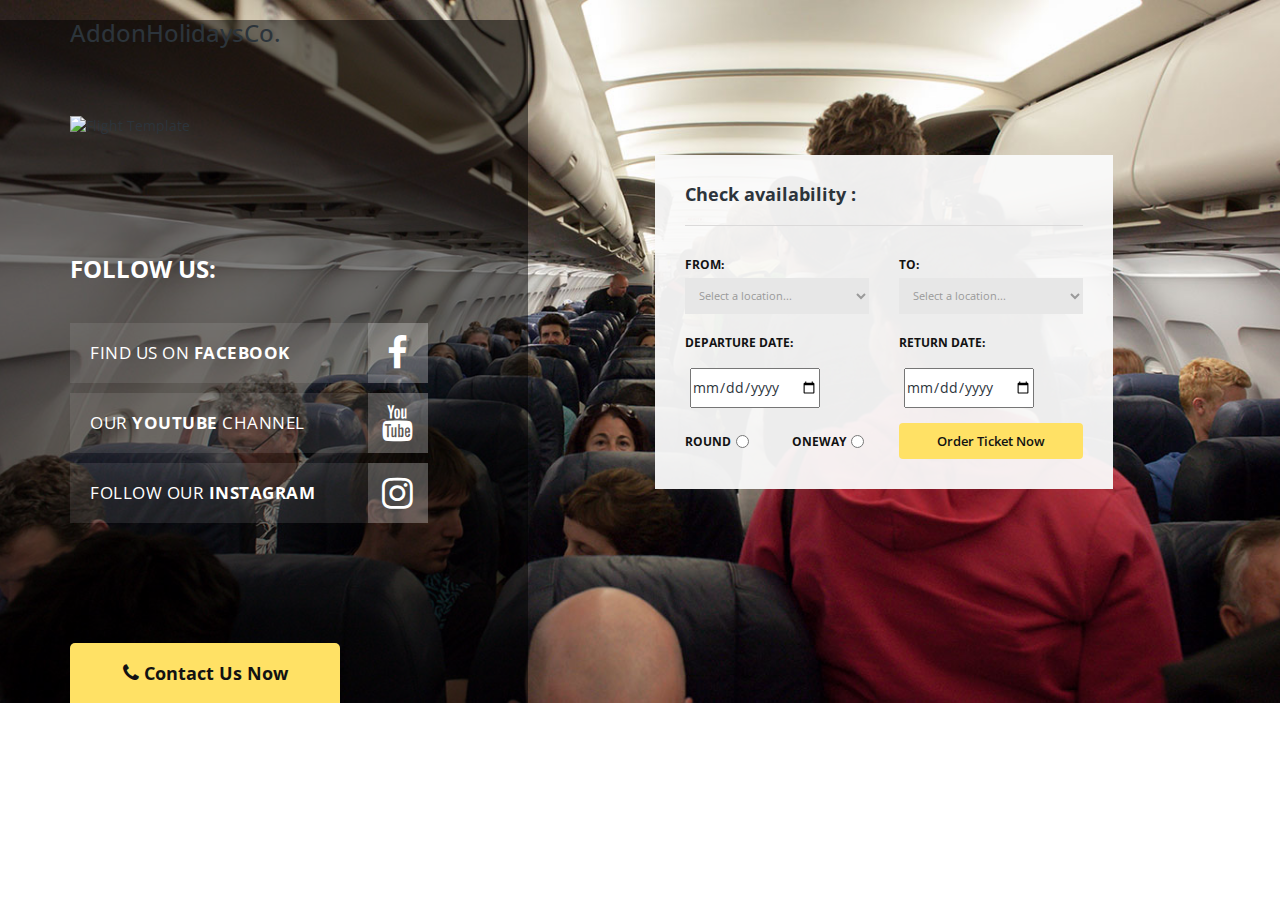
==== Air Booking.html @ ef9a5d59 "UPDATE" ====
<!DOCTYPE html>
<html>
    <head>
        <meta charset="utf-8">
        <meta http-equiv="X-UA-Compatible" content="IE=edge,chrome=1">
<!--

Template 2093 Flight

http://www.tooplate.com/view/2093-flight

-->
    	<title>Flight - Travel and Tour</title>
    
        <meta name="description" content="">
        <meta name="viewport" content="width=device-width, initial-scale=1">
        <link rel="apple-touch-icon" href="apple-touch-icon.png">

        <link rel="stylesheet" href="css/bootstrap.min.css">
        <link rel="stylesheet" href="css/bootstrap-theme.min.css">
        <link rel="stylesheet" href="css/fontAwesome.css">
        <link rel="stylesheet" href="css/hero-slider.css">
        <link rel="stylesheet" href="css/owl-carousel.css">
        <link rel="stylesheet" href="css/datepicker.css">
        <link rel="stylesheet" href="css/tooplate-style.css">

        <link href="https://fonts.googleapis.com/css?family=Open+Sans:300,400,600,700,800" rel="stylesheet">

        <script src="js/vendor/modernizr-2.8.3-respond-1.4.2.min.js"></script>
    </head>

<body>
    <section class="banner" id="top">
        <div class="container">
            <div class="row">
                <div class="col-md-5">
                    <div class="left-side">
                        <div class="logo">
                            <p><h3>AddonHolidaysCo.</h3></p>
                            <img src="" alt="Flight Template">
                        </div>
                        <div class="tabs-content">
                            <h4>FOLLOW US:</h4>
                            <ul class="social-links">
                                <li><a href="https://www.facebook.com/addonholidays?mibextid=rS40aB7S9Ucbxw6v">Find us on <em>Facebook</em><i class="fa fa-facebook"></i></a></li>
                                <li><a href="https://www.youtube.com/@travelwithaddon">Our <em>YouTube</em> Channel<i class="fa fa-youtube"></i></a></li>
                                <li><a href="https://www.instagram.com/travelwithaddon/">Follow our <em>instagram</em><i class="fa fa-instagram"></i></a></li>
                            </ul>
                        </div>
                        <div class="page-direction-button">
                            <a href="contact.html"><i class="fa fa-phone"></i>Contact Us Now</a>
                        </div>
                    </div>
                </div>
    <div class="col-md-5 col-md-offset-1">
        <section id="first-tab-group" class="tabgroup">
            <div id="tab1">
                <div class="submit-form">
                    <h4>Check availability  <em></em>:</h4>
                    <form id="form-submit" action="" method="get">
                        <div class="row">
                            <div class="col-md-6">
                                <fieldset>
                                    <label for="from">From:</label>
                                    <select required name='from' onchange='this.form()'>
                                        <option value="">Select a location...</option>
                                        <option value="Cambodia">Bali</option>
                                        <option value="Hong Kong">Hong Kong</option>
                                        <option value="India">India</option>
                                        <option value="Japan">Japan</option>
                                        <option value="Korea">Korea</option>
                                        <option value="Laos">Laos</option>
                                        <option value="Myanmar">Myanmar</option>
                                        <option value="Singapore">Singapore</option>
                                        <option value="Thailand">Thailand</option>
                                        <option value="Vietnam">Vietnam</option>
                                    </select>
                                </fieldset>
                            </div>
                            <div class="col-md-6">
                                <fieldset>
                                    <label for="to">To:</label>
                                    <select required name='to' onchange='this.form()'>
                                        <option value="">Select a location...</option>
                                        <option value="Cambodia">Bali/option>
                                        <option value="Hong Kong">Hong Kong</option>
                                        <option value="India">India</option>
                                        <option value="Japan">Japan</option>
                                        <option value="Korea">Korea</option>
                                        <option value="Laos">Laos</option>
                                        <option value="Myanmar">Myanmar</option>
                                        <option value="Singapore">Singapore</option>
                                        <option value="Thailand">Thailand</option>
                                        <option value="Vietnam">Vietnam</option>
                                    </select>
                                </fieldset>
                            </div>
                            <div class="col-md-6">
                                <fieldset>
                                    <label for="departure">Departure date:</label>
                                    <input type="date" id="departuredate" name="departuredate"><br>
                                </fieldset>
                            </div>
                            <div class="col-md-6">
                                <fieldset>
                                    <label for="return">Return date:</label>
                                    <input type="date" id="returndate" name="returndate"><br>
                                </fieldset>
                            </div>
                            <div class="col-md-6">
                                <div class="radio-select">
                                    <div class="row">
                                        <div class="col-md-6 col-sm-6 col-xs-6">
                                            <label for="round">Round</label>
                                            <input type="radio" name="trip" id="round" value="round" required="required"onchange='this.form.()'>
                                        </div>
                                        <div class="col-md-6 col-sm-6 col-xs-6">
                                            <label for="oneway">Oneway</label>
                                            <input type="radio" name="trip" id="oneway" value="one-way" required="required"onchange='this.form.()'>
                                        </div>
                                    </div>
                                </div>
                            </div>
                            <div class="col-md-6">
                                <fieldset>
                                    <button type="submit" id="form-submit" class="btn">Order Ticket Now</button>
                                </fieldset>
                            </div>
                        </div>
                    </form>
                </div>
            </div>
        </section>
    </div>
</div>
</div>
</section>
---- css/hero-slider.css ----
/* -------------------------------- 

Primary style

-------------------------------- */
*, *::after, *::before {
  -webkit-box-sizing: border-box;
  -moz-box-sizing: border-box;
  box-sizing: border-box;
}

html {
  font-size: 62.5%;
}

body {
  font-family: "Open Sans", sans-serif;
  color: #2c343b;
  background-color: #f2f2f2;
}

a {
  color: #d44457;
  text-decoration: none;
}

img {
  max-width: 100%;
}

/* -------------------------------- 

Main Components 

-------------------------------- */
.cd-header {
  position: absolute;
  z-index: 2;
  top: 0;
  left: 0;
  width: 100%;
  height: 50px;
  background-color: #21272c;
  -webkit-font-smoothing: antialiased;
  -moz-osx-font-smoothing: grayscale;
}
@media only screen and (min-width: 768px) {
  .cd-header {
    height: 70px;
    background-color: transparent;
  }
}

#cd-logo {
  float: left;
  margin: 13px 0 0 5%;
}
#cd-logo img {
  display: block;
}
@media only screen and (min-width: 768px) {
  #cd-logo {
    margin: 23px 0 0 5%;
  }
}

.cd-primary-nav {
  /* mobile first - navigation hidden by default, triggered by tap/click on navigation icon */
  float: right;
  margin-right: 5%;
  width: 44px;
  height: 100%;
}
.cd-primary-nav ul {
  position: absolute;
  top: 0;
  left: 0;
  width: 100%;
  -webkit-transform: translateY(-100%);
  -moz-transform: translateY(-100%);
  -ms-transform: translateY(-100%);
  -o-transform: translateY(-100%);
  transform: translateY(-100%);
}
.cd-primary-nav ul.is-visible {
  box-shadow: 0 3px 8px rgba(0, 0, 0, 0.2);
  -webkit-transform: translateY(50px);
  -moz-transform: translateY(50px);
  -ms-transform: translateY(50px);
  -o-transform: translateY(50px);
  transform: translateY(50px);
}
.cd-primary-nav a {
  display: block;
  height: 50px;
  line-height: 50px;
  padding-left: 5%;
  background: #21272c;
  border-top: 1px solid #333c44;
  color: #ffffff;
}
@media only screen and (min-width: 768px) {
  .cd-primary-nav {
    /* reset navigation values */
    width: auto;
    height: auto;
    background: none;
  }
  .cd-primary-nav ul {
    position: static;
    width: auto;
    -webkit-transform: translateY(0);
    -moz-transform: translateY(0);
    -ms-transform: translateY(0);
    -o-transform: translateY(0);
    transform: translateY(0);
    line-height: 70px;
  }
  .cd-primary-nav ul.is-visible {
    -webkit-transform: translateY(0);
    -moz-transform: translateY(0);
    -ms-transform: translateY(0);
    -o-transform: translateY(0);
    transform: translateY(0);
  }
  .cd-primary-nav li {
    display: inline-block;
    margin-left: 1em;
  }
  .cd-primary-nav a {
    display: inline-block;
    height: auto;
    font-weight: 600;
    line-height: normal;
    background: transparent;
    padding: .6em 1em;
    border-top: none;
  }
}

/* -------------------------------- 

Slider

-------------------------------- */
.cd-hero {
  position: relative;
  -webkit-font-smoothing: antialiased;
  -moz-osx-font-smoothing: grayscale;
}

.cd-hero-slider {
  position: relative;
  height: 360px;
  overflow: hidden;
}
.cd-hero-slider li {
  position: absolute;
  top: 0;
  left: 0;
  width: 100%;
  height: 100%;
  -webkit-transform: translateX(100%);
  -moz-transform: translateX(100%);
  -ms-transform: translateX(100%);
  -o-transform: translateX(100%);
  transform: translateX(100%);
}
.cd-hero-slider li.selected {
  /* this is the visible slide */
  position: relative;
  -webkit-transform: translateX(0);
  -moz-transform: translateX(0);
  -ms-transform: translateX(0);
  -o-transform: translateX(0);
  transform: translateX(0);
}
.cd-hero-slider li.move-left {
  /* slide hidden on the left */
  -webkit-transform: translateX(-100%);
  -moz-transform: translateX(-100%);
  -ms-transform: translateX(-100%);
  -o-transform: translateX(-100%);
  transform: translateX(-100%);
}
.cd-hero-slider li.is-moving, .cd-hero-slider li.selected {
  /* the is-moving class is assigned to the slide which is moving outside the viewport */
  -webkit-transition: -webkit-transform 0.5s;
  -moz-transition: -moz-transform 0.5s;
  transition: transform 0.5s;
}
@media only screen and (min-width: 768px) {
  .cd-hero-slider {
    height: 500px;
  }
}
@media only screen and (min-width: 1170px) {
  .cd-hero-slider {
    height: 680px;
  }
}

/* -------------------------------- 

Single slide style

-------------------------------- */
.cd-hero-slider li {
  background-position: center center;
  background-size: cover;
  background-repeat: no-repeat;
}
.cd-hero-slider li:first-of-type {
  background-image: url(../img/slide_01.jpg);
}
.cd-hero-slider li:nth-of-type(2) {
  background-image: url(../img/slide_02.jpg);
}
.cd-hero-slider li:nth-of-type(3) {
  background-image: url(../img/slide_03.jpg);
}
.cd-hero-slider .cd-full-width,
.cd-hero-slider .cd-half-width {
  position: absolute;
  width: 100%;
  height: 100%;
  z-index: 1;
  left: 0;
  top: 0;
  /* this padding is used to align the text */
  padding-top: 150px;
  text-align: center;
  /* Force Hardware Acceleration in WebKit */
  -webkit-backface-visibility: hidden;
  backface-visibility: hidden;
  -webkit-transform: translateZ(0);
  -moz-transform: translateZ(0);
  -ms-transform: translateZ(0);
  -o-transform: translateZ(0);
  transform: translateZ(0);
}
.cd-hero-slider .cd-img-container {
  /* hide image on mobile device */
  display: none;
}
.cd-hero-slider .cd-img-container img {
  position: absolute;
  left: 50%;
  top: 50%;
  bottom: auto;
  right: auto;
  -webkit-transform: translateX(-50%) translateY(-50%);
  -moz-transform: translateX(-50%) translateY(-50%);
  -ms-transform: translateX(-50%) translateY(-50%);
  -o-transform: translateX(-50%) translateY(-50%);
  transform: translateX(-50%) translateY(-50%);
}
.cd-hero-slider .cd-bg-video-wrapper {
  /* hide video on mobile device */
  display: none;
  position: absolute;
  top: 0;
  left: 0;
  width: 100%;
  height: 100%;
  overflow: hidden;
}
.cd-hero-slider .cd-bg-video-wrapper video {
  /* you won't see this element in the html, but it will be injected using js */
  display: block;
  min-height: 100%;
  min-width: 100%;
  max-width: none;
  height: auto;
  width: auto;
  position: absolute;
  left: 50%;
  top: 50%;
  bottom: auto;
  right: auto;
  -webkit-transform: translateX(-50%) translateY(-50%);
  -moz-transform: translateX(-50%) translateY(-50%);
  -ms-transform: translateX(-50%) translateY(-50%);
  -o-transform: translateX(-50%) translateY(-50%);
  transform: translateX(-50%) translateY(-50%);
}
.cd-hero-slider h2, .cd-hero-slider p {
  text-shadow: 0 1px 3px rgba(0, 0, 0, 0.1);
  line-height: 1.2;
  margin: 0 auto 14px;
  color: #ffffff;
  width: 90%;
  max-width: 400px;
}
.cd-hero-slider h2 {
  font-size: 2.4rem;
}
.cd-hero-slider p {
  font-size: 1.4rem;
  line-height: 1.4;
}
.cd-hero-slider .cd-btn {
  display: inline-block;
  padding: 1.2em 1.4em;
  margin-top: .8em;
  background-color: rgba(212, 68, 87, 0.9);
  font-size: 1.3rem;
  font-weight: 700;
  letter-spacing: 1px;
  color: #ffffff;
  text-transform: uppercase;
  box-shadow: 0 3px 6px rgba(0, 0, 0, 0.1);
  -webkit-transition: background-color 0.2s;
  -moz-transition: background-color 0.2s;
  transition: background-color 0.2s;
}
.cd-hero-slider .cd-btn.secondary {
  background-color: rgba(22, 26, 30, 0.8);
}
.cd-hero-slider .cd-btn:nth-of-type(2) {
  margin-left: 1em;
}
.no-touch .cd-hero-slider .cd-btn:hover {
  background-color: #d44457;
}
.no-touch .cd-hero-slider .cd-btn.secondary:hover {
  background-color: #161a1e;
}
@media only screen and (min-width: 768px) {
  .cd-hero-slider .cd-full-width,
  .cd-hero-slider .cd-half-width {
    padding-top: 200px;
  }
  .cd-hero-slider .cd-bg-video-wrapper {
    display: block;
  }
  .cd-hero-slider .cd-half-width {
    width: 45%;
  }
  .cd-hero-slider .cd-half-width:first-of-type {
    left: 5%;
  }
  .cd-hero-slider .cd-half-width:nth-of-type(2) {
    right: 5%;
    left: auto;
  }
  .cd-hero-slider .cd-img-container {
    display: block;
  }
  .cd-hero-slider h2, .cd-hero-slider p {
    max-width: 520px;
  }
  .cd-hero-slider h2 {
    font-size: 2.4em;
    font-weight: 300;
  }
  .cd-hero-slider .cd-btn {
    font-size: 1.4rem;
  }
}
@media only screen and (min-width: 1170px) {
  .cd-hero-slider .cd-full-width,
  .cd-hero-slider .cd-half-width {
    padding-top: 250px;
  }
  .cd-hero-slider h2, .cd-hero-slider p {
    margin-bottom: 20px;
  }
  .cd-hero-slider h2 {
    font-size: 3.2em;
  }
  .cd-hero-slider p {
    font-size: 1.6rem;
  }
}

/* -------------------------------- 

Single slide animation

-------------------------------- */
@media only screen and (min-width: 768px) {
  .cd-hero-slider .cd-half-width {
    opacity: 0;
    -webkit-transform: translateX(40px);
    -moz-transform: translateX(40px);
    -ms-transform: translateX(40px);
    -o-transform: translateX(40px);
    transform: translateX(40px);
  }
  .cd-hero-slider .move-left .cd-half-width {
    -webkit-transform: translateX(-40px);
    -moz-transform: translateX(-40px);
    -ms-transform: translateX(-40px);
    -o-transform: translateX(-40px);
    transform: translateX(-40px);
  }
  .cd-hero-slider .selected .cd-half-width {
    /* this is the visible slide */
    opacity: 1;
    -webkit-transform: translateX(0);
    -moz-transform: translateX(0);
    -ms-transform: translateX(0);
    -o-transform: translateX(0);
    transform: translateX(0);
  }
  .cd-hero-slider .is-moving .cd-half-width {
    /* this is the slide moving outside the viewport 
    wait for the end of the transition on the <li> parent before set opacity to 0 and translate to 40px/-40px */
    -webkit-transition: opacity 0s 0.5s, -webkit-transform 0s 0.5s;
    -moz-transition: opacity 0s 0.5s, -moz-transform 0s 0.5s;
    transition: opacity 0s 0.5s, transform 0s 0.5s;
  }
  .cd-hero-slider li.selected.from-left .cd-half-width:nth-of-type(2),
  .cd-hero-slider li.selected.from-right .cd-half-width:first-of-type {
    /* this is the selected slide - different animation if it's entering from left or right */
    -webkit-transition: opacity 0.4s 0.2s, -webkit-transform 0.5s 0.2s;
    -moz-transition: opacity 0.4s 0.2s, -moz-transform 0.5s 0.2s;
    transition: opacity 0.4s 0.2s, transform 0.5s 0.2s;
  }
  .cd-hero-slider li.selected.from-left .cd-half-width:first-of-type,
  .cd-hero-slider li.selected.from-right .cd-half-width:nth-of-type(2) {
    /* this is the selected slide - different animation if it's entering from left or right */
    -webkit-transition: opacity 0.4s 0.4s, -webkit-transform 0.5s 0.4s;
    -moz-transition: opacity 0.4s 0.4s, -moz-transform 0.5s 0.4s;
    transition: opacity 0.4s 0.4s, transform 0.5s 0.4s;
  }
  .cd-hero-slider .cd-full-width h2,
  .cd-hero-slider .cd-full-width p,
  .cd-hero-slider .cd-full-width .cd-btn {
    opacity: 0;
    -webkit-transform: translateX(100px);
    -moz-transform: translateX(100px);
    -ms-transform: translateX(100px);
    -o-transform: translateX(100px);
    transform: translateX(100px);
  }
  .cd-hero-slider .move-left .cd-full-width h2,
  .cd-hero-slider .move-left .cd-full-width p,
  .cd-hero-slider .move-left .cd-full-width .cd-btn {
    opacity: 0;
    -webkit-transform: translateX(-100px);
    -moz-transform: translateX(-100px);
    -ms-transform: translateX(-100px);
    -o-transform: translateX(-100px);
    transform: translateX(-100px);
  }
  .cd-hero-slider .selected .cd-full-width h2,
  .cd-hero-slider .selected .cd-full-width p,
  .cd-hero-slider .selected .cd-full-width .cd-btn {
    /* this is the visible slide */
    opacity: 1;
    -webkit-transform: translateX(0);
    -moz-transform: translateX(0);
    -ms-transform: translateX(0);
    -o-transform: translateX(0);
    transform: translateX(0);
  }
  .cd-hero-slider li.is-moving .cd-full-width h2,
  .cd-hero-slider li.is-moving .cd-full-width p,
  .cd-hero-slider li.is-moving .cd-full-width .cd-btn {
    /* this is the slide moving outside the viewport 
    wait for the end of the transition on the li parent before set opacity to 0 and translate to 100px/-100px */
    -webkit-transition: opacity 0s 0.5s, -webkit-transform 0s 0.5s;
    -moz-transition: opacity 0s 0.5s, -moz-transform 0s 0.5s;
    transition: opacity 0s 0.5s, transform 0s 0.5s;
  }
  .cd-hero-slider li.selected h2 {
    -webkit-transition: opacity 0.4s 0.2s, -webkit-transform 0.5s 0.2s;
    -moz-transition: opacity 0.4s 0.2s, -moz-transform 0.5s 0.2s;
    transition: opacity 0.4s 0.2s, transform 0.5s 0.2s;
  }
  .cd-hero-slider li.selected p {
    -webkit-transition: opacity 0.4s 0.3s, -webkit-transform 0.5s 0.3s;
    -moz-transition: opacity 0.4s 0.3s, -moz-transform 0.5s 0.3s;
    transition: opacity 0.4s 0.3s, transform 0.5s 0.3s;
  }
  .cd-hero-slider li.selected .cd-btn {
    -webkit-transition: opacity 0.4s 0.4s, -webkit-transform 0.5s 0.4s, background-color 0.2s 0s;
    -moz-transition: opacity 0.4s 0.4s, -moz-transform 0.5s 0.4s, background-color 0.2s 0s;
    transition: opacity 0.4s 0.4s, transform 0.5s 0.4s, background-color 0.2s 0s;
  }
}
/* -------------------------------- 

Slider navigation

-------------------------------- */
.cd-slider-nav {
  display: none;
  position: absolute;
  width: 100%;
  bottom: 0;
  z-index: 2;
  text-align: center;
  height: 55px;
  background-color: rgba(0, 1, 1, 0.5);
}
.cd-slider-nav nav, .cd-slider-nav ul, .cd-slider-nav li, .cd-slider-nav a {
  height: 100%;
}
.cd-slider-nav nav {
  display: inline-block;
  position: relative;
}
.cd-slider-nav .cd-marker {
  position: absolute;
  bottom: 0;
  left: 0;
  width: 60px;
  height: 100%;
  color: #d44457;
  background-color: #ffffff;
  box-shadow: inset 0 2px 0 currentColor;
  -webkit-transition: -webkit-transform 0.2s, box-shadow 0.2s;
  -moz-transition: -moz-transform 0.2s, box-shadow 0.2s;
  transition: transform 0.2s, box-shadow 0.2s;
}
.cd-slider-nav .cd-marker.item-2 {
  -webkit-transform: translateX(100%);
  -moz-transform: translateX(100%);
  -ms-transform: translateX(100%);
  -o-transform: translateX(100%);
  transform: translateX(100%);
}
.cd-slider-nav .cd-marker.item-3 {
  -webkit-transform: translateX(200%);
  -moz-transform: translateX(200%);
  -ms-transform: translateX(200%);
  -o-transform: translateX(200%);
  transform: translateX(200%);
}
.cd-slider-nav .cd-marker.item-4 {
  -webkit-transform: translateX(300%);
  -moz-transform: translateX(300%);
  -ms-transform: translateX(300%);
  -o-transform: translateX(300%);
  transform: translateX(300%);
}
.cd-slider-nav .cd-marker.item-5 {
  -webkit-transform: translateX(400%);
  -moz-transform: translateX(400%);
  -ms-transform: translateX(400%);
  -o-transform: translateX(400%);
  transform: translateX(400%);
}
.cd-slider-nav ul::after {
  clear: both;
  content: "";
  display: table;
}
.cd-slider-nav li {
  display: inline-block;
  width: 60px;
  float: left;
}
.cd-slider-nav li.selected a {
  color: #2c343b;
}
.no-touch .cd-slider-nav li.selected a:hover {
  background-color: transparent;
}
.cd-slider-nav a {
  display: block;
  position: relative;
  padding-top: 35px;
  font-size: 1rem;
  font-weight: 700;
  color: #a8b4be;
  -webkit-transition: background-color 0.2s;
  -moz-transition: background-color 0.2s;
  transition: background-color 0.2s;
}
.cd-slider-nav a::before {
  content: '';
  position: absolute;
  width: 24px;
  height: 24px;
  top: 8px;
  left: 50%;
  right: auto;
  -webkit-transform: translateX(-50%);
  -moz-transform: translateX(-50%);
  -ms-transform: translateX(-50%);
  -o-transform: translateX(-50%);
  transform: translateX(-50%);
}
.no-touch .cd-slider-nav a:hover {
  background-color: rgba(0, 1, 1, 0.5);
}
.cd-slider-nav li:first-of-type a::before {
  background-position: 0 0;
}
.cd-slider-nav li.selected:first-of-type a::before {
  background-position: 0 -24px;
}
.cd-slider-nav li:nth-of-type(2) a::before {
  background-position: -24px 0;
}
.cd-slider-nav li.selected:nth-of-type(2) a::before {
  background-position: -24px -24px;
}
.cd-slider-nav li:nth-of-type(3) a::before {
  background-position: -48px 0;
}
.cd-slider-nav li.selected:nth-of-type(3) a::before {
  background-position: -48px -24px;
}
.cd-slider-nav li:nth-of-type(4) a::before {
  background-position: -72px 0;
}
.cd-slider-nav li.selected:nth-of-type(4) a::before {
  background-position: -72px -24px;
}
.cd-slider-nav li:nth-of-type(5) a::before {
  background-position: -96px 0;
}
.cd-slider-nav li.selected:nth-of-type(5) a::before {
  background-position: -96px -24px;
}
@media only screen and (min-width: 768px) {
  .cd-slider-nav {
    height: 80px;
  }
  .cd-slider-nav .cd-marker,
  .cd-slider-nav li {
    width: 95px;
  }
  .cd-slider-nav a {
    padding-top: 48px;
    font-size: 1.1rem;
    text-transform: uppercase;
  }
  .cd-slider-nav a::before {
    top: 18px;
  }
}

/* -------------------------------- 

Main content

-------------------------------- */
.cd-main-content {
  width: 90%;
  max-width: 768px;
  margin: 0 auto;
  padding: 2em 0;
}
.cd-main-content p {
  font-size: 1.4rem;
  line-height: 1.8;
  color: #999999;
  margin: 2em 0;
}
@media only screen and (min-width: 1170px) {
  .cd-main-content {
    padding: 3em 0;
  }
  .cd-main-content p {
    font-size: 1.6rem;
  }
}

/* -------------------------------- 

Javascript disabled

-------------------------------- */
.no-js .cd-hero-slider li {
  display: none;
}
.no-js .cd-hero-slider li.selected {
  display: block;
}

.no-js .cd-slider-nav {
  display: none;
}
---- css/owl-carousel.css ----
/* 
 *  Core Owl Carousel CSS File
 *  v1.3.3
 */

/* clearfix */
.owl-carousel .owl-wrapper:after {
  content: ".";
  display: block;
  clear: both;
  visibility: hidden;
  line-height: 0;
  height: 0;
}
/* display none until init */
.owl-carousel{
  display: none;
  position: relative;
  width: 100%;
  -ms-touch-action: pan-y;
}
.owl-carousel .owl-wrapper{
  display: none;
  position: relative;
  -webkit-transform: translate3d(0px, 0px, 0px);
}
.owl-carousel .owl-wrapper-outer{
  overflow: hidden;
  position: relative;
  width: 100%;
}
.owl-carousel .owl-wrapper-outer.autoHeight{
  -webkit-transition: height 500ms ease-in-out;
  -moz-transition: height 500ms ease-in-out;
  -ms-transition: height 500ms ease-in-out;
  -o-transition: height 500ms ease-in-out;
  transition: height 500ms ease-in-out;
}
  
.owl-carousel .owl-item{
  float: left;
}

.owl-controls {
  @media (max-width: @screen-sm-max) {
    top: -120px;
  }
  top: -200px;
  width: 100%;
  text-align: center;
  display: inline-block;
}

.owl-controls a {
  color: #336699;
}

.owl-controls a:hover {
  color: #336699;
}

.owl-controls .bg-prev {
  position: absolute;
  z-index: 1;
  width: 50px;
  height: 50px;
  z-index:10; 
  background:#fff; 
  border: 1px solid #336699;
  -webkit-transform: rotate(45deg);
  -moz-transform: rotate(45deg);
  -ms-transform: rotate(45deg);
  -o-transform: rotate(45deg);
  transform: rotate(45deg);
}

.owl-controls .bg-prev:before{
  content:""; 
  display:block; 
  position:absolute; 
  z-index:-1; 
  top:3px; 
  left:3px; 
  right:3px; 
  bottom:3px; 
  border:2px solid #336699
}

.owl-controls .prev {
  left: 15px;
  z-index: 11;
  position: absolute; 
  width: 50px;
  height: 50px;
  line-height: 32px;
}

.owl-controls .prev.active {
  background-image: none;
  outline: 0;
  -webkit-box-shadow: none;
          box-shadow: none;
}

.owl-controls .prev:active {
  background-image: none;
  outline: 0;
  -webkit-box-shadow: none;
          box-shadow: none;
}

.owl-controls .bg-next {
  position: absolute;
  float: right;
  z-index: 1;
  width: 50px;
  height: 50px;
  position:relative; 
  z-index:10; 
  background:#fff; 
  border: 1px solid #336699;
  -webkit-transform: rotate(45deg);
  -moz-transform: rotate(45deg);
  -ms-transform: rotate(45deg);
  -o-transform: rotate(45deg);
  transform: rotate(45deg);
}

.owl-controls .bg-next:before{
  content:""; 
  display:block; 
  position:absolute; 
  z-index:-1; 
  top:3px; 
  left:3px; 
  right:3px; 
  bottom:3px; 
  border:2px solid #336699
}

.owl-controls .next {
  right: 15px;
  z-index: 11;
  position: absolute; 
  width: 50px;
  height: 50px;
  line-height: 32px;
}

.owl-controls .next.active {
  background-image: none;
  outline: 0;
  -webkit-box-shadow: none;
          box-shadow: none;
}

.owl-controls .next:active {
  background-image: none;
  outline: 0;
  -webkit-box-shadow: none;
          box-shadow: none;
}


.owl-theme .owl-controls .owl-page{
  cursor: pointer;
  display: inline-block;
  zoom: 1;
  *display: inline;/*IE7 life-saver */
}
.owl-theme .owl-controls .owl-page a{
  display: block;
  width: 12px;
  height: 12px;
  margin: 0px 5px;
  filter: Alpha(Opacity=50);/*IE7 fix*/
  opacity: 0.5;
  -webkit-border-radius: 20px;
  -moz-border-radius: 20px;
  border-radius: 20px;
  background: transparent;
  border: 2px solid #888;
}

.owl-theme .owl-controls .owl-page.active span,
.owl-theme .owl-controls.clickable .owl-page:hover span{
  filter: Alpha(Opacity=100);/*IE7 fix*/
  opacity: 1;
  display: inline-block;
}
.owl-controls {
  -webkit-user-select: none;
  -khtml-user-select: none;
  -moz-user-select: none;
  -ms-user-select: none;
  user-select: none;
  -webkit-tap-highlight-color: rgba(0, 0, 0, 0);
}

/* fix */
.owl-carousel  .owl-wrapper,
.owl-carousel  .owl-item{
  -webkit-backface-visibility: hidden;
  -moz-backface-visibility:    hidden;
  -ms-backface-visibility:     hidden;
  -webkit-transform: translate3d(0,0,0);
  -moz-transform: translate3d(0,0,0);
  -ms-transform: translate3d(0,0,0);
}
---- css/datepicker.css ----
/*!
 * Datepicker for Bootstrap v1.7.1 (https://github.com/uxsolutions/bootstrap-datepicker)
 *
 * Licensed under the Apache License v2.0 (http://www.apache.org/licenses/LICENSE-2.0)
 */

.datepicker {
  padding: 4px;
  -webkit-border-radius: 4px;
  -moz-border-radius: 4px;
  border-radius: 4px;
  direction: ltr;
}
.datepicker-inline {
  width: 220px;
}
.datepicker-rtl {
  direction: rtl;
}
.datepicker-rtl.dropdown-menu {
  left: auto;
}
.datepicker-rtl table tr td span {
  float: right;
}
.datepicker-dropdown {
  top: 0;
  left: 0;
}
.datepicker-dropdown:before {
  content: '';
  display: inline-block;
  border-left: 7px solid transparent;
  border-right: 7px solid transparent;
  border-bottom: 7px solid #999;
  border-top: 0;
  border-bottom-color: rgba(0, 0, 0, 0.2);
  position: absolute;
}
.datepicker-dropdown:after {
  content: '';
  display: inline-block;
  border-left: 6px solid transparent;
  border-right: 6px solid transparent;
  border-bottom: 6px solid #fff;
  border-top: 0;
  position: absolute;
}
.datepicker-dropdown.datepicker-orient-left:before {
  left: 6px;
}
.datepicker-dropdown.datepicker-orient-left:after {
  left: 7px;
}
.datepicker-dropdown.datepicker-orient-right:before {
  right: 6px;
}
.datepicker-dropdown.datepicker-orient-right:after {
  right: 7px;
}
.datepicker-dropdown.datepicker-orient-bottom:before {
  top: -7px;
}
.datepicker-dropdown.datepicker-orient-bottom:after {
  top: -6px;
}
.datepicker-dropdown.datepicker-orient-top:before {
  bottom: -7px;
  border-bottom: 0;
  border-top: 7px solid #999;
}
.datepicker-dropdown.datepicker-orient-top:after {
  bottom: -6px;
  border-bottom: 0;
  border-top: 6px solid #fff;
}
.datepicker table {
  margin: 0;
  -webkit-touch-callout: none;
  -webkit-user-select: none;
  -khtml-user-select: none;
  -moz-user-select: none;
  -ms-user-select: none;
  user-select: none;
}
.datepicker td,
.datepicker th {
  text-align: center;
  width: 20px;
  height: 20px;
  -webkit-border-radius: 4px;
  -moz-border-radius: 4px;
  border-radius: 4px;
  border: none;
}
.table-striped .datepicker table tr td,
.table-striped .datepicker table tr th {
  background-color: transparent;
}
.datepicker table tr td.day:hover,
.datepicker table tr td.day.focused {
  background: #eee;
  cursor: pointer;
}
.datepicker table tr td.old,
.datepicker table tr td.new {
  color: #999;
}
.datepicker table tr td.disabled,
.datepicker table tr td.disabled:hover {
  background: none;
  color: #999;
  cursor: default;
}
.datepicker table tr td.highlighted {
  background: #d9edf7;
  border-radius: 0;
}
.datepicker table tr td.today,
.datepicker table tr td.today:hover,
.datepicker table tr td.today.disabled,
.datepicker table tr td.today.disabled:hover {
  background-color: #fde19a;
  background-image: -moz-linear-gradient(to bottom, #fdd49a, #fdf59a);
  background-image: -ms-linear-gradient(to bottom, #fdd49a, #fdf59a);
  background-image: -webkit-gradient(linear, 0 0, 0 100%, from(#fdd49a), to(#fdf59a));
  background-image: -webkit-linear-gradient(to bottom, #fdd49a, #fdf59a);
  background-image: -o-linear-gradient(to bottom, #fdd49a, #fdf59a);
  background-image: linear-gradient(to bottom, #fdd49a, #fdf59a);
  background-repeat: repeat-x;
  filter: progid:DXImageTransform.Microsoft.gradient(startColorstr='#fdd49a', endColorstr='#fdf59a', GradientType=0);
  border-color: #fdf59a #fdf59a #fbed50;
  border-color: rgba(0, 0, 0, 0.1) rgba(0, 0, 0, 0.1) rgba(0, 0, 0, 0.25);
  filter: progid:DXImageTransform.Microsoft.gradient(enabled=false);
  color: #000;
}
.datepicker table tr td.today:hover,
.datepicker table tr td.today:hover:hover,
.datepicker table tr td.today.disabled:hover,
.datepicker table tr td.today.disabled:hover:hover,
.datepicker table tr td.today:active,
.datepicker table tr td.today:hover:active,
.datepicker table tr td.today.disabled:active,
.datepicker table tr td.today.disabled:hover:active,
.datepicker table tr td.today.active,
.datepicker table tr td.today:hover.active,
.datepicker table tr td.today.disabled.active,
.datepicker table tr td.today.disabled:hover.active,
.datepicker table tr td.today.disabled,
.datepicker table tr td.today:hover.disabled,
.datepicker table tr td.today.disabled.disabled,
.datepicker table tr td.today.disabled:hover.disabled,
.datepicker table tr td.today[disabled],
.datepicker table tr td.today:hover[disabled],
.datepicker table tr td.today.disabled[disabled],
.datepicker table tr td.today.disabled:hover[disabled] {
  background-color: #fdf59a;
}
.datepicker table tr td.today:active,
.datepicker table tr td.today:hover:active,
.datepicker table tr td.today.disabled:active,
.datepicker table tr td.today.disabled:hover:active,
.datepicker table tr td.today.active,
.datepicker table tr td.today:hover.active,
.datepicker table tr td.today.disabled.active,
.datepicker table tr td.today.disabled:hover.active {
  background-color: #fbf069 \9;
}
.datepicker table tr td.today:hover:hover {
  color: #000;
}
.datepicker table tr td.today.active:hover {
  color: #fff;
}
.datepicker table tr td.range,
.datepicker table tr td.range:hover,
.datepicker table tr td.range.disabled,
.datepicker table tr td.range.disabled:hover {
  background: #eee;
  -webkit-border-radius: 0;
  -moz-border-radius: 0;
  border-radius: 0;
}
.datepicker table tr td.range.today,
.datepicker table tr td.range.today:hover,
.datepicker table tr td.range.today.disabled,
.datepicker table tr td.range.today.disabled:hover {
  background-color: #f3d17a;
  background-image: -moz-linear-gradient(to bottom, #f3c17a, #f3e97a);
  background-image: -ms-linear-gradient(to bottom, #f3c17a, #f3e97a);
  background-image: -webkit-gradient(linear, 0 0, 0 100%, from(#f3c17a), to(#f3e97a));
  background-image: -webkit-linear-gradient(to bottom, #f3c17a, #f3e97a);
  background-image: -o-linear-gradient(to bottom, #f3c17a, #f3e97a);
  background-image: linear-gradient(to bottom, #f3c17a, #f3e97a);
  background-repeat: repeat-x;
  filter: progid:DXImageTransform.Microsoft.gradient(startColorstr='#f3c17a', endColorstr='#f3e97a', GradientType=0);
  border-color: #f3e97a #f3e97a #edde34;
  border-color: rgba(0, 0, 0, 0.1) rgba(0, 0, 0, 0.1) rgba(0, 0, 0, 0.25);
  filter: progid:DXImageTransform.Microsoft.gradient(enabled=false);
  -webkit-border-radius: 0;
  -moz-border-radius: 0;
  border-radius: 0;
}
.datepicker table tr td.range.today:hover,
.datepicker table tr td.range.today:hover:hover,
.datepicker table tr td.range.today.disabled:hover,
.datepicker table tr td.range.today.disabled:hover:hover,
.datepicker table tr td.range.today:active,
.datepicker table tr td.range.today:hover:active,
.datepicker table tr td.range.today.disabled:active,
.datepicker table tr td.range.today.disabled:hover:active,
.datepicker table tr td.range.today.active,
.datepicker table tr td.range.today:hover.active,
.datepicker table tr td.range.today.disabled.active,
.datepicker table tr td.range.today.disabled:hover.active,
.datepicker table tr td.range.today.disabled,
.datepicker table tr td.range.today:hover.disabled,
.datepicker table tr td.range.today.disabled.disabled,
.datepicker table tr td.range.today.disabled:hover.disabled,
.datepicker table tr td.range.today[disabled],
.datepicker table tr td.range.today:hover[disabled],
.datepicker table tr td.range.today.disabled[disabled],
.datepicker table tr td.range.today.disabled:hover[disabled] {
  background-color: #f3e97a;
}
.datepicker table tr td.range.today:active,
.datepicker table tr td.range.today:hover:active,
.datepicker table tr td.range.today.disabled:active,
.datepicker table tr td.range.today.disabled:hover:active,
.datepicker table tr td.range.today.active,
.datepicker table tr td.range.today:hover.active,
.datepicker table tr td.range.today.disabled.active,
.datepicker table tr td.range.today.disabled:hover.active {
  background-color: #efe24b \9;
}
.datepicker table tr td.selected,
.datepicker table tr td.selected:hover,
.datepicker table tr td.selected.disabled,
.datepicker table tr td.selected.disabled:hover {
  background-color: #9e9e9e;
  background-image: -moz-linear-gradient(to bottom, #b3b3b3, #808080);
  background-image: -ms-linear-gradient(to bottom, #b3b3b3, #808080);
  background-image: -webkit-gradient(linear, 0 0, 0 100%, from(#b3b3b3), to(#808080));
  background-image: -webkit-linear-gradient(to bottom, #b3b3b3, #808080);
  background-image: -o-linear-gradient(to bottom, #b3b3b3, #808080);
  background-image: linear-gradient(to bottom, #b3b3b3, #808080);
  background-repeat: repeat-x;
  filter: progid:DXImageTransform.Microsoft.gradient(startColorstr='#b3b3b3', endColorstr='#808080', GradientType=0);
  border-color: #808080 #808080 #595959;
  border-color: rgba(0, 0, 0, 0.1) rgba(0, 0, 0, 0.1) rgba(0, 0, 0, 0.25);
  filter: progid:DXImageTransform.Microsoft.gradient(enabled=false);
  color: #fff;
  text-shadow: 0 -1px 0 rgba(0, 0, 0, 0.25);
}
.datepicker table tr td.selected:hover,
.datepicker table tr td.selected:hover:hover,
.datepicker table tr td.selected.disabled:hover,
.datepicker table tr td.selected.disabled:hover:hover,
.datepicker table tr td.selected:active,
.datepicker table tr td.selected:hover:active,
.datepicker table tr td.selected.disabled:active,
.datepicker table tr td.selected.disabled:hover:active,
.datepicker table tr td.selected.active,
.datepicker table tr td.selected:hover.active,
.datepicker table tr td.selected.disabled.active,
.datepicker table tr td.selected.disabled:hover.active,
.datepicker table tr td.selected.disabled,
.datepicker table tr td.selected:hover.disabled,
.datepicker table tr td.selected.disabled.disabled,
.datepicker table tr td.selected.disabled:hover.disabled,
.datepicker table tr td.selected[disabled],
.datepicker table tr td.selected:hover[disabled],
.datepicker table tr td.selected.disabled[disabled],
.datepicker table tr td.selected.disabled:hover[disabled] {
  background-color: #808080;
}
.datepicker table tr td.selected:active,
.datepicker table tr td.selected:hover:active,
.datepicker table tr td.selected.disabled:active,
.datepicker table tr td.selected.disabled:hover:active,
.datepicker table tr td.selected.active,
.datepicker table tr td.selected:hover.active,
.datepicker table tr td.selected.disabled.active,
.datepicker table tr td.selected.disabled:hover.active {
  background-color: #ffe165 \9;
}
.datepicker table tr td.active,
.datepicker table tr td.active:hover,
.datepicker table tr td.active.disabled,
.datepicker table tr td.active.disabled:hover {
  background-color: #ffe165;
  background-image: -moz-linear-gradient(to bottom, #08c, #ffe165);
  filter: progid:DXImageTransform.Microsoft.gradient(startColorstr='#08c', endColorstr='#ffe165', GradientType=0);
  border-color: #ffe165 #ffe165 #002a80;
  border-color: rgba(0, 0, 0, 0.1) rgba(0, 0, 0, 0.1) rgba(0, 0, 0, 0.25);
  filter: progid:DXImageTransform.Microsoft.gradient(enabled=false);
  color: #121212;
  text-shadow: 0 -1px 0 rgba(0, 0, 0, 0.25);
}
.datepicker table tr td.active:hover,
.datepicker table tr td.active:hover:hover,
.datepicker table tr td.active.disabled:hover,
.datepicker table tr td.active.disabled:hover:hover,
.datepicker table tr td.active:active,
.datepicker table tr td.active:hover:active,
.datepicker table tr td.active.disabled:active,
.datepicker table tr td.active.disabled:hover:active,
.datepicker table tr td.active.active,
.datepicker table tr td.active:hover.active,
.datepicker table tr td.active.disabled.active,
.datepicker table tr td.active.disabled:hover.active,
.datepicker table tr td.active.disabled,
.datepicker table tr td.active:hover.disabled,
.datepicker table tr td.active.disabled.disabled,
.datepicker table tr td.active.disabled:hover.disabled,
.datepicker table tr td.active[disabled],
.datepicker table tr td.active:hover[disabled],
.datepicker table tr td.active.disabled[disabled],
.datepicker table tr td.active.disabled:hover[disabled] {
  background-color: #ffe165;
}
.datepicker table tr td.active:active,
.datepicker table tr td.active:hover:active,
.datepicker table tr td.active.disabled:active,
.datepicker table tr td.active.disabled:hover:active,
.datepicker table tr td.active.active,
.datepicker table tr td.active:hover.active,
.datepicker table tr td.active.disabled.active,
.datepicker table tr td.active.disabled:hover.active {
  background-color: #ffe165 \9;
}
.datepicker table tr td span {
  display: block;
  width: 23%;
  height: 54px;
  line-height: 54px;
  float: left;
  margin: 1%;
  cursor: pointer;
  -webkit-border-radius: 4px;
  -moz-border-radius: 4px;
  border-radius: 4px;
}
.datepicker table tr td span:hover,
.datepicker table tr td span.focused {
  background: #eee;
}
.datepicker table tr td span.disabled,
.datepicker table tr td span.disabled:hover {
  background: none;
  color: #999;
  cursor: default;
}
.datepicker table tr td span.active,
.datepicker table tr td span.active:hover,
.datepicker table tr td span.active.disabled,
.datepicker table tr td span.active.disabled:hover {
  background-color: #006dcc;
  background-image: -moz-linear-gradient(to bottom, #08c, #ffe165);
  background-image: -ms-linear-gradient(to bottom, #08c, #ffe165);
  background-image: -webkit-gradient(linear, 0 0, 0 100%, from(#08c), to(#ffe165));
  background-image: -webkit-linear-gradient(to bottom, #08c, #ffe165);
  background-image: -o-linear-gradient(to bottom, #08c, #ffe165);
  background-image: linear-gradient(to bottom, #08c, #ffe165);
  background-repeat: repeat-x;
  filter: progid:DXImageTransform.Microsoft.gradient(startColorstr='#08c', endColorstr='#ffe165', GradientType=0);
  border-color: #ffe165 #ffe165 #002a80;
  border-color: rgba(0, 0, 0, 0.1) rgba(0, 0, 0, 0.1) rgba(0, 0, 0, 0.25);
  filter: progid:DXImageTransform.Microsoft.gradient(enabled=false);
  color: #fff;
  text-shadow: 0 -1px 0 rgba(0, 0, 0, 0.25);
}
.datepicker table tr td span.active:hover,
.datepicker table tr td span.active:hover:hover,
.datepicker table tr td span.active.disabled:hover,
.datepicker table tr td span.active.disabled:hover:hover,
.datepicker table tr td span.active:active,
.datepicker table tr td span.active:hover:active,
.datepicker table tr td span.active.disabled:active,
.datepicker table tr td span.active.disabled:hover:active,
.datepicker table tr td span.active.active,
.datepicker table tr td span.active:hover.active,
.datepicker table tr td span.active.disabled.active,
.datepicker table tr td span.active.disabled:hover.active,
.datepicker table tr td span.active.disabled,
.datepicker table tr td span.active:hover.disabled,
.datepicker table tr td span.active.disabled.disabled,
.datepicker table tr td span.active.disabled:hover.disabled,
.datepicker table tr td span.active[disabled],
.datepicker table tr td span.active:hover[disabled],
.datepicker table tr td span.active.disabled[disabled],
.datepicker table tr td span.active.disabled:hover[disabled] {
  background-color: #ffe165;
}
.datepicker table tr td span.active:active,
.datepicker table tr td span.active:hover:active,
.datepicker table tr td span.active.disabled:active,
.datepicker table tr td span.active.disabled:hover:active,
.datepicker table tr td span.active.active,
.datepicker table tr td span.active:hover.active,
.datepicker table tr td span.active.disabled.active,
.datepicker table tr td span.active.disabled:hover.active {
  background-color: #ffe165 \9;
}
.datepicker table tr td span.old,
.datepicker table tr td span.new {
  color: #999;
}
.datepicker .datepicker-switch {
  width: 145px;
}
.datepicker .datepicker-switch,
.datepicker .prev,
.datepicker .next,
.datepicker tfoot tr th {
  cursor: pointer;
}
.datepicker .datepicker-switch:hover,
.datepicker .prev:hover,
.datepicker .next:hover,
.datepicker tfoot tr th:hover {
  background: #eee;
}
.datepicker .prev.disabled,
.datepicker .next.disabled {
  visibility: hidden;
}
.datepicker .cw {
  font-size: 10px;
  width: 12px;
  padding: 0 2px 0 5px;
  vertical-align: middle;
}
.input-append.date .add-on,
.input-prepend.date .add-on {
  cursor: pointer;
}
.input-append.date .add-on i,
.input-prepend.date .add-on i {
  margin-top: 3px;
}
.input-daterange input {
  text-align: center;
}
.input-daterange input:first-child {
  -webkit-border-radius: 3px 0 0 3px;
  -moz-border-radius: 3px 0 0 3px;
  border-radius: 3px 0 0 3px;
}
.input-daterange input:last-child {
  -webkit-border-radius: 0 3px 3px 0;
  -moz-border-radius: 0 3px 3px 0;
  border-radius: 0 3px 3px 0;
}
.input-daterange .add-on {
  display: inline-block;
  width: auto;
  min-width: 16px;
  height: 18px;
  padding: 4px 5px;
  font-weight: normal;
  line-height: 18px;
  text-align: center;
  text-shadow: 0 1px 0 #fff;
  vertical-align: middle;
  background-color: #eee;
  border: 1px solid #ccc;
  margin-left: -5px;
  margin-right: -5px;
}
/*# sourceMappingURL=bootstrap-datepicker.css.map */
---- css/tooplate-style.css ----
/* 

Template 2093 Flight

http://www.tooplate.com/view/2093-flight

*/

* {
    margin: 0;
    padding: 0;
    font-family: 'Open Sans', arial, sans-serif;
}

body {
	overflow-x: hidden;
	background-color: #fff;
}

ul {
	list-style: none;
	margin: 0px;
}

p {
	font-size: 13px;
	line-height: 24px;
}

.section-heading h2 {
	margin-top: 0px;
	margin-bottom: 60px;
	text-align: center;
	font-size: 24px;
	text-transform: uppercase;
	font-weight: 900;
	color: #121212;
}

.page-direction-button a {
	display: inline-block;
	line-height: 60px;
	width: 270px;
	height: 60px;
	border-top-right-radius: 5px;
	border-top-left-radius: 5px;
	background-color: #ffe165;
	font-size: 18px;
	font-weight: 700;
	color: #121212;
	text-align: center;
	text-decoration: none;
	letter-spacing: 0px;
}

.page-direction-button a i {
	margin-right: 5px;
	font-size: 20px;
}

.primary-button a {
	text-decoration: none;
	margin-top: 15px;
	width: auto;
	padding: 0px 18px;
	height: 36px;
	background-color: #ffe165;
	font-size: 13px;
	color: #121212;
	font-weight: 600;
	display: inline-block;
	text-align: center;
	line-height: 36px;
}

.owl-pagination {
  margin-top: -95px;
  opacity: 1;
  display: inline-block;
  position: absolute;
  right: 0px;
  z-index: 9999;
  background-color: rgba(255, 255, 255, 0.25);
  height: 80px;
  line-height: 80px;
  padding: 0px 15px;
}

.owl-page span {
  display: block;
  width: 10px;
  height: 10px;
  margin: 0px 5px;
  filter: alpha(opacity=50);
  opacity: 0.5;
  -webkit-border-radius: 20px;
  -moz-border-radius: 20px;
  border-radius: 20px;
  background: #ffe165;
}

.banner .social-links {
  list-style: none;
  margin-top: 0px;
  padding-right: 100px;
}

.banner .social-links li {
  display: block;
  text-align: center;
  margin: 10px 0px;
  transition: all 0.5s;
}

.banner .social-links a {
  display:block;
  transition: all 0.5s;
  text-align: left;
  text-decoration:none;
  text-transform:uppercase;
  letter-spacing: 0.5px;
  color:#fff;
  font-size: 17px;
  font-weight: 400;
  display: inline-block;
  width: 100%;
  height: 60px;
  line-height: 60px;
  padding-left: 20px;
  background-color: rgba(250, 250, 250, 0.1);
}

.banner .social-links a em {
	font-style: normal;
	font-weight: 700;
}

.banner .social-links a i {
	float: right;
	background-color: rgba(250, 250, 250, 0.2);
	height: 60px;
	width: 60px;
	line-height: 60px;
	text-align: center;
	font-size: 36px;
}

.banner .social-links li:hover {
  background-color: rgba(255, 225, 101, 0.5);
}

.banner .social-links li:hover i {
  background-color: rgba(255, 225, 101, 0.3);
}


.banner {
	background-image: url(../img/banner-bg.jpg);
	background-repeat: no-repeat;
	background-size: cover;
	background-position: center center;
	text-align: center;
}

.banner .left-side {
	text-align: left;
	background-color: rgba(0, 0, 0, 0.5);
	height: 100%;
	margin-left: -100vh;
	padding-left: 100vh;
}

.banner .page-direction-button {
	margin-top: 120px;
}

.banner .logo img {
	padding-top: 60px;
	max-width: 100%;
}

.banner .tabs-content {
	margin-top: 120px;
}

.banner .tabs-content h4 {
	margin-top: 0px;
	margin-bottom: 40px;
	font-size: 24px;
	color: #fff;
	font-weight: 700;
}


.banner .submit-form {
	text-align: left;
	margin: 155px 0px;
	background-color: rgba(250, 250, 250, 0.95);
	padding: 30px;
}


.submit-form h4 {
	width: 100%;
	font-size: 18px;
	font-weight: 700;
	margin-top: 0px;
	margin-bottom: 20px;
	padding-bottom: 20px;
	display: inline-block;
	border-bottom: 1px solid #dbdada;
}

.submit-form h4 em {
	font-style: normal;
}

.submit-form label {
	margin-top: 10px;
	float: left;
	font-size: 12px;
	text-transform: uppercase;
	color: #121212;
}

.submit-form select {
	margin-bottom: 10px;
	width: 100%;
	height: 36px;
	border: none;
	background-color: #e7e7e7;
	font-size: 11px;
	color: #9a9a9a;
	outline: none;
	padding: 0px 10px;
	display: inline-block;
}

.submit-form .date {
	margin-bottom: 10px;
	width: 100%;
	height: 36px;
	border: none;
	background-color: #e7e7e7;
	font-size: 11px;
	color: #9a9a9a;
	outline: none;
	padding-left: 15px;
	margin-left: 0px;
	display: inline-block;
	box-shadow: none;
	border-radius: 0px;
}

.submit-form input {
	margin-top: 12px;
	margin-left: 5px;
	cursor: pointer;
}

.submit-form .radio-select {
	margin-top: 15px;
}

.submit-form button {
	margin-top: 15px;
	width: 100%;
	height: 36px;
	background-color: #ffe165;
	font-size: 13px;
	color: #121212;
	font-weight: 600;
}



#weather {
	margin-top: 100px;
}

.weather-content {
	background-image: url(../img/weather-bg.jpg);
	background-repeat: no-repeat;
	background-size: cover;
	background-position: center center;
	text-align: center;
}

#weather .tabs {
  list-style: none;
  margin-top: 0px;
  padding-right: 0px;
  background-color: rgba(31, 54, 70, 0.5);}

#weather .tabs li {
  display: inline-block;
  text-align: center;
  margin: 0px -2px;
  width: 20%;
}

#weather .tabs li:last-child {
	margin-left: 2px;
}

#weather .tabs a {
  display:block;
  transition: all 0.5s;
  text-align: left;
  text-decoration:none;
  text-transform:uppercase;
  letter-spacing: 0.5px;
  color:#fff;
  font-size: 15px;
  font-weight: 700;
  display: inline-block;
  width: 100%;
  height: 80px;
  line-height: 80px;
  padding-left: 0px;
  text-align: center;
}

#weather .tabs a em {
	font-style: normal;
	font-weight: 700;
}

#weather .tabs .active {
  background-color: #ffe165;
}

#weather .weather-item {
	padding: 40px 30px 30px 30px;
	text-align: center;
	display: block;
	background-color: rgba(250, 250, 250, 0.3);
}

.weathergroup {
	padding: 80px 30px;
}

.weather-item h6 {
	font-size: 18px;
	font-weight: 900;
	color: #fff;
	margin-bottom: 40px;
	margin-top: 0px;
}

.weather-item .weather-icon {
	display: inline-block;
	margin-bottom: 40px;	
	width: 64px;
	height: 64px;
}

.weather-item span {
	display: block;
	font-size: 24px;
	font-weight: 700;
	color: #fff;
}

.weather-item ul {
	background-color: rgba(255, 255, 255, 0.75);
	margin-top: 40px;
	padding: 30px 20px;
}

.weather-item ul li {
	display: inline-block;
	margin: 0px 10px;
	font-size: 12px;
	font-weight: 700;
	color: #121212;
}

.weather-item ul li span {
	margin-top: 15px;
	font-size: 12px;
	color: #121212;
	background-color: rgba(0, 0, 0, 0.05);
	padding: 5px 8px;
}



.services {
	margin-top: 100px;
}

.services .service-item {
	background-color: #1f3646;
	color: #fff;
	padding: 60px 30px 20px 30px;
	text-align: center;
	transition: all 0.5s;
}

.service-item h4 {
	font-size: 17px;
	text-transform: uppercase;
	font-weight: 900;
	letter-spacing: 0.5px;
	margin-top: 40px;
	margin-bottom: 20px;
}

.service-item .service-icon {
	margin: 0 auto;
	background-repeat: no-repeat;
	display: inline-block;
	width: 64px;
	height: 64px;
	text-align: center;
}

.first-service .service-icon {
	background-image: url(../img/service-icon-01.png);
	transition: all 0.5s;
}

.second-service .service-icon {
	background-image: url(../img/service-icon-02.png);
	transition: all 0.5s;
}

.third-service .service-icon {
	background-image: url(../img/service-icon-03.png);
	transition: all 0.5s;
}

.service-item:hover {
	color: #121212;
	background-color: #ffe165;
}

.first-service:hover .service-icon {
	background-image: url(../img/service-icon-01.1.png);
}

.second-service:hover .service-icon {
	background-image: url(../img/service-icon-02.2.png);
}


.third-service:hover .service-icon {
	background-image: url(../img/service-icon-03.3.png);
}




#recommended-hotel {
	margin-top: 100px;
	background-color: #f4f4f4;
	padding: 80px 0px;
}

#recommended-hotel .tabs {
  list-style: none;
  margin-top: 0px;
  padding-right: 0px;
}

#recommended-hotel .tabs li:first-child {
	margin-top: 0px;
}

#recommended-hotel .tabs li {
  display: block;
  text-align: center;
  margin: 8px 0px;
}

#recommended-hotel .tabs a {
  display:block;
  transition: all 0.5s;
  text-align: left;
  text-decoration:none;
  text-transform:uppercase;
  letter-spacing: 0.5px;
  color:#fff;
  font-size: 17px;
  font-weight: 700;
  display: inline-block;
  width: 100%;
  height: 60px;
  line-height: 60px;
  padding-left: 20px;
  background-color: #1f3646;
}

#recommended-hotel .tabs a em {
	font-style: normal;
	font-weight: 700;
}

#recommended-hotel .tabs a i {
	float: right;
	background-color: rgba(250, 250, 250, 0.2);
	height: 60px;
	width: 60px;
	line-height: 60px;
	text-align: center;
	font-size: 36px;
}

#recommended-hotel .tabs .active {
  background-color: #ffe165;
  color: #121212;
}

#recommended-hotel .tabs .active i {
  background-color: rgba(255, 255, 255, 0.3);
}

.recommendedgroup img {
	width: 100%;
	overflow: hidden;
	position: relative;
}

#livingroom {
	width: 100%;
	text-align: center;
	height: 400px!important;
}

#livingroom iframe {
	border: none;
}

#swimingpool .text-content {
	background-color: rgba(31, 54, 70, 0.9);
	position: absolute;
	bottom: 0;
	right: 15px;
	left: 15px;
	height: 80px;
	overflow: hidden;
	color: #fff;
	padding-left: 20px;
}

#owl-suiteroom {
	height: 400px;
}

#swimingpool .text-content h4 {
	font-size: 19px;
	font-weight: 700;
	margin-top: 20px;
	margin-bottom: 5px;
}

#swimingpool .text-content span {
	font-size: 14px;
	text-transform: uppercase;
	color: #fff;
	letter-spacing: 0.5px;
}

#massage .text-content {
	background-color: rgba(31, 54, 70, 0.9);
	position: absolute;
	bottom: 0;
	right: 15px;
	left: 15px;
	height: 80px;
	overflow: hidden;
	color: #fff;
	padding-left: 20px;
}

#massage .text-content h4 {
	font-size: 19px;
	font-weight: 700;
	margin-top: 20px;
	margin-bottom: 5px;
}

#massage .text-content span {
	font-size: 14px;
	text-transform: uppercase;
	color: #fff;
	letter-spacing: 0.5px;
}

#fitness .text-content {
	background-color: rgba(31, 54, 70, 0.9);
	position: absolute;
	bottom: 0;
	right: 15px;
	left: 15px;
	height: 80px;
	overflow: hidden;
	color: #fff;
	padding-left: 20px;
}

#fitness .text-content h4 {
	font-size: 19px;
	font-weight: 700;
	margin-top: 20px;
	margin-bottom: 5px;
}

#fitness .text-content span {
	font-size: 14px;
	text-transform: uppercase;
	color: #fff;
	letter-spacing: 0.5px;
}

#event .text-content {
	background-color: rgba(31, 54, 70, 0.9);
	position: absolute;
	bottom: 0;
	right: 15px;
	left: 15px;
	height: 80px;
	overflow: hidden;
	color: #fff;
	padding-left: 20px;
}

#event .text-content h4 {
	font-size: 19px;
	font-weight: 700;
	margin-top: 20px;
	margin-bottom: 5px;
}

#event .text-content span {
	font-size: 14px;
	text-transform: uppercase;
	color: #fff;
	letter-spacing: 0.5px;
}

.suiteroom-item .text-content {
	background-color: rgba(31, 54, 70, 0.9);
	position: absolute;
	bottom: 0;
	right: 0px;
	left: 0px;
	height: 80px;
	overflow: hidden;
	color: #fff;
	padding-left: 20px;
}

.suiteroom-item .text-content h4 {
	font-size: 19px;
	font-weight: 700;
	margin-top: 20px;
	margin-bottom: 5px;
}

.suiteroom-item .text-content span {
	font-size: 14px;
	text-transform: uppercase;
	color: #fff;
	letter-spacing: 0.5px;
}




#most-visited {
	margin-top: 100px;
	margin-bottom: 100px;
}

.visited-item {
	box-shadow: 0px 5px 15px #ddd;
	margin-bottom: 30px;
}

.visited-item .text-content {
	background-color: #f4f4f4;
	padding: 15px;
}

.visited-item img {
	width: 100%;
	overflow: hidden;
}

.visited-item h4 {
	margin-top: 0px;
	font-size: 16px;
	font-weight: 700;
	color: #121212;
}

.visited-item span {
	font-size: 12px;
	font-weight: 600;
	text-transform: uppercase;
	color: #3f6f90;
}

#owl-mostvisited .owl-pagination {
  margin-top: 20px;
  opacity: 1;
  display: inline-block;
  position: relative;
  text-align: center;
  z-index: 9999;
  background-color: transparent;
  height: 0px;
  line-height: 0px;
  padding: 0px;
}

#owl-mostvisited .owl-page span {
  display: block;
  width: 10px;
  height: 10px;
  margin: 0px 5px;
  filter: alpha(opacity=50);
  opacity: 0.5;
  -webkit-border-radius: 20px;
  -moz-border-radius: 20px;
  border-radius: 20px;
  background: #ddd;
}

#owl-mostvisited .owl-controls .owl-page.active span,
#owl-mostvisited .owl-controls.clickable .owl-page:hover span{
  filter: Alpha(Opacity=100);/*IE7 fix*/
  opacity: 1;
  display: inline-block;
  background: #ffe165;
}



footer {
	text-align: center;
	background-color: #1f3646;
	padding: 60px 0px;
}

footer .primary-button {
	margin-bottom: 40px;
}

footer .social-icons {
	padding: 0;
	margin: 0;
	list-style: none;
}

footer .social-icons li {
	display: inline-block;
	margin: 0px 3px;
}

footer .social-icons li a {
	width: 80px;
	height: 80px;
	display: inline-block;
	line-height: 80px;
	text-align: center;
	color: #fff;
	font-size: 24px;
	background-color: #364a59;
	transition: all 0.5s;
}

footer .social-icons li a:hover {
	background-color: #ffe165;
	color: #1f3646;
}

footer p {
	color: #fff;
	font-size: 12px;
	margin-top: 40px; 	
}

footer p em {
	font-style: normal;
	font-weight: 700;
	color: #ffe165;
}






.page-heading {
	background-image: url(../img/heading-bg.jpg);
	background-repeat: no-repeat;
	background-size: cover;
	background-position: center center;
	text-align: center;
	position: relative;
}

.page-heading .logo {
	padding: 60px 0px;
	text-align: left;
}

.page-heading .page-direction-button {
	text-align: right;
	margin-top: 110px;
}


.contact-us .section-heading h2 {
	margin-top: 100px;
	margin-bottom: 10px;
}

.contact-us .section-heading p {
	font-size: 14px;
	color: #4a4a4a;
	padding: 0px 20%;
	text-align: center;
	margin-bottom: 50px;
}

.contact-us img {
	width: 100%;
	overflow: hidden;
	margin-bottom: 30px;
}

.contact-us h6 {
	margin-bottom: 15px;
	margin-top: 30px;
	font-size: 16px;
	font-weight: 700;
	color: #121212;
}

.contact-us p {
	font-size: 14px;
	color: #4a4a4a;
}



.contact-form {
	margin-top: 100px;
	background-image: url(../img/contact-bg.jpg);
	background-repeat: no-repeat;
	background-size: cover;
	background-position: center center;
	text-align: center;
	padding: 100px 0px;
}

.contact-form h2 {
	color: #fff;
}

.contact-form input {
	font-size: 13px;
	margin-bottom: 30px;
	width: 100%;
	height: 36px;
	padding-left: 15px;
	background-color: #fff;
	color: #4a4a4a;
	outline: none;
	border-radius: 0px;
}

.contact-form textarea {
	font-size: 13px;
	margin-bottom: 30px;
	width: 100%;
	height: 160px;
	max-height: 250px;
	padding-left: 15px;
	background-color: #fff;
	color: #4a4a4a;
	outline: none;
	border-radius: 0px;
}

.contact-form button {
	outline: none;
	width: 190px;
	height: 36px;
	background-color: #ffe165;
	font-size: 13px;
	color: #121212;
	font-weight: 600;
	border-radius: 0px;
}


.map {
	background-color: #f4f4f4;
	padding: 100px 0px;
}




@media (max-width: 991px) {

	.banner .left-side {
		text-align: center;
		overflow: hidden;
		padding-left: 0vh;
		margin-left: -50vh;
		margin-right: -50vh;
		padding-right: 50vh;
		padding-left: 50vh;
	}

	.banner .social-links {
	  list-style: none;
	  margin-top: 0px;
	  padding-right: 15px;
	  padding-left: 15px;
	}

	.banner .page-direction-button {
		margin-top: 50px;
	}

	.banner .logo img {
		padding-top: 40px;
		max-width: 100%;
	}

	.banner .tabs-content {
		margin-top: 60px;
	}

	.banner .submit-form {
		margin: 30px 30px;
	}

	#weather .tabs li {
		display: block;
		text-align: center;
		width: 100%;
		margin: 0px 0px;
	}

	#weather .tabs a {
	  display:block;
	  color:#fff;
	  font-size: 13px;
	  display: block;
	  width: 100%;
	  height: 60px;
	  line-height: 60px;
	  padding-left: 0px;
	  text-align: center;
	}

	#weather .weather-item {
		margin-bottom: 30px;
	}

	.weathergroup {
		padding: 30px 30px 10px 30px;
	}

	.service-item {
		margin: 30px 0px; 
	}

	.page-heading .logo {
		padding: 60px 0px;
		text-align: center;
	}

	.page-heading .page-direction-button {
		text-align: center;
		margin-top: 0px;
	}

	.weather-item h6 {
		margin-bottom: 30px;
	}

	.weather-item .weather-icon {
		margin-bottom: 20px;
	}

	.weather-item ul {
		margin-top: 20px;
		padding: 20px 10px;
	}

	.weather-item ul li {
		margin: 0px 5px;
	}

	footer ul li {
		margin-bottom: 10px!important;
	}
		
}

@media (max-width: 768px) {


	
}

@media (max-width: 480px) {



}
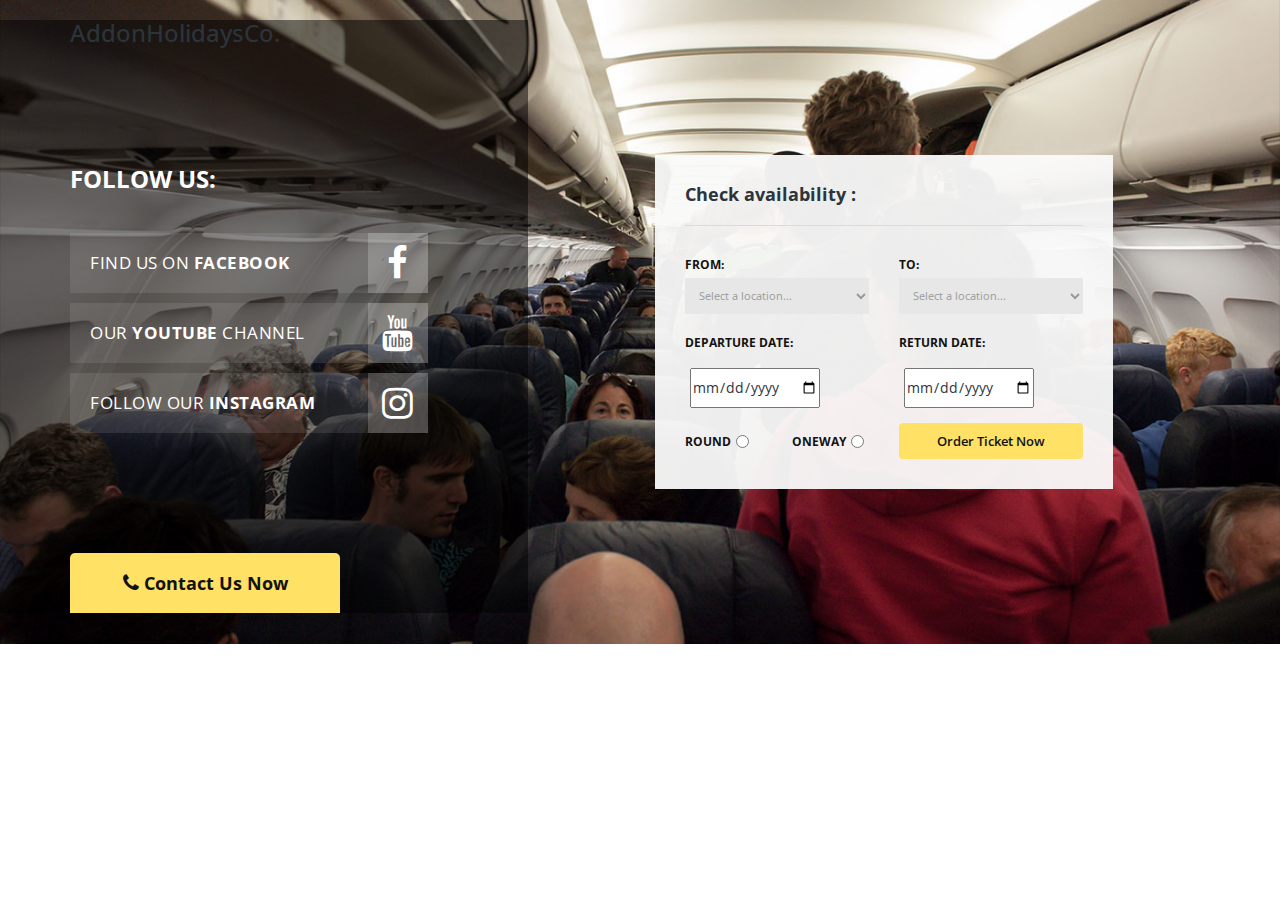
==== commit fc13b749: "update" ====
--- a/Air Booking.html
+++ b/Air Booking.html
@@ -37,7 +37,6 @@
                     <div class="left-side">
                         <div class="logo">
                             <p><h3>AddonHolidaysCo.</h3></p>
-                            <img src="" alt="Flight Template">
                         </div>
                         <div class="tabs-content">
                             <h4>FOLLOW US:</h4>
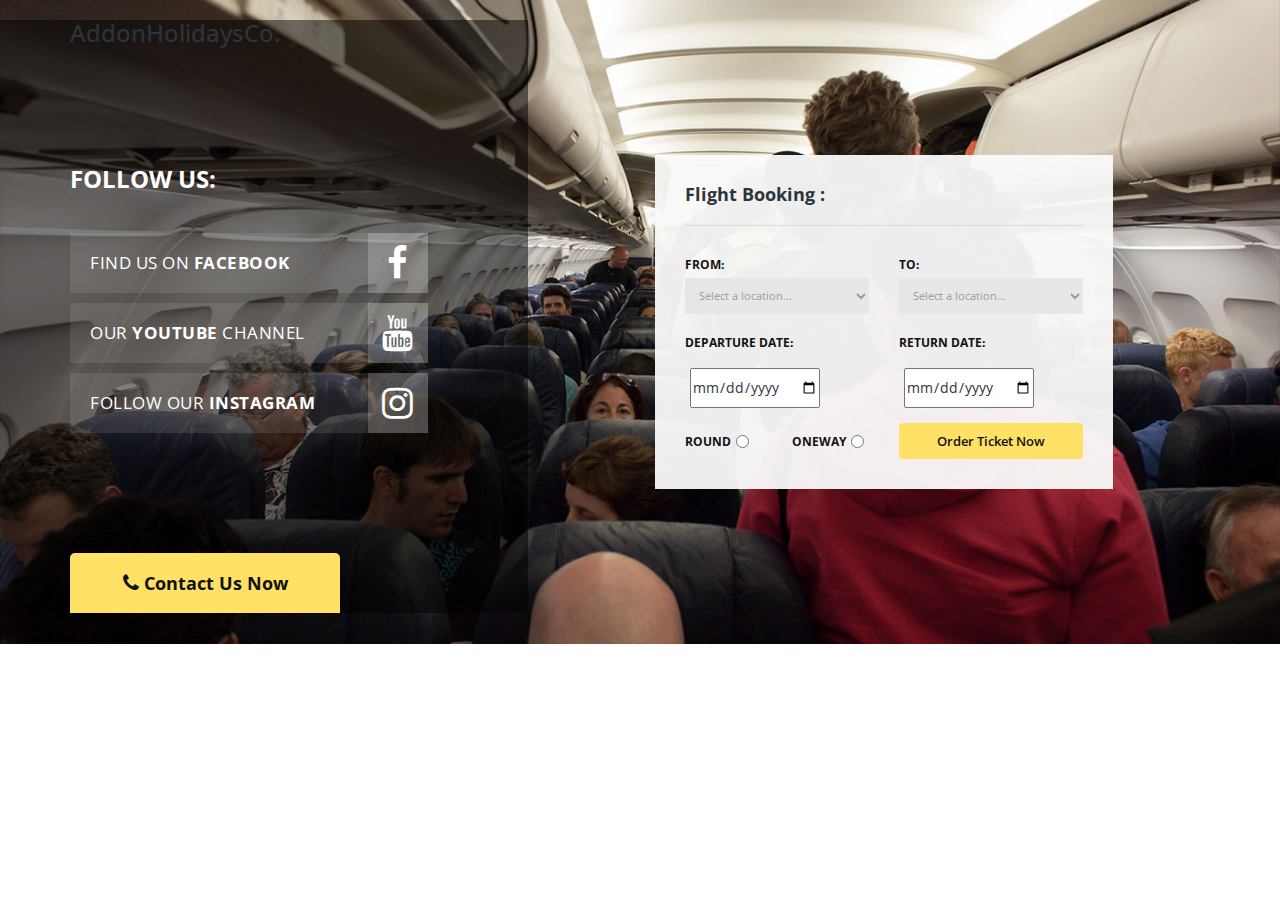
==== commit 6b44052d: "update" ====
--- a/Air Booking.html
+++ b/Air Booking.html
@@ -55,7 +55,7 @@
         <section id="first-tab-group" class="tabgroup">
             <div id="tab1">
                 <div class="submit-form">
-                    <h4>Check availability  <em></em>:</h4>
+                    <h4>Flight Booking <em></em>:</h4>
                     <form id="form-submit" action="" method="get">
                         <div class="row">
                             <div class="col-md-6">
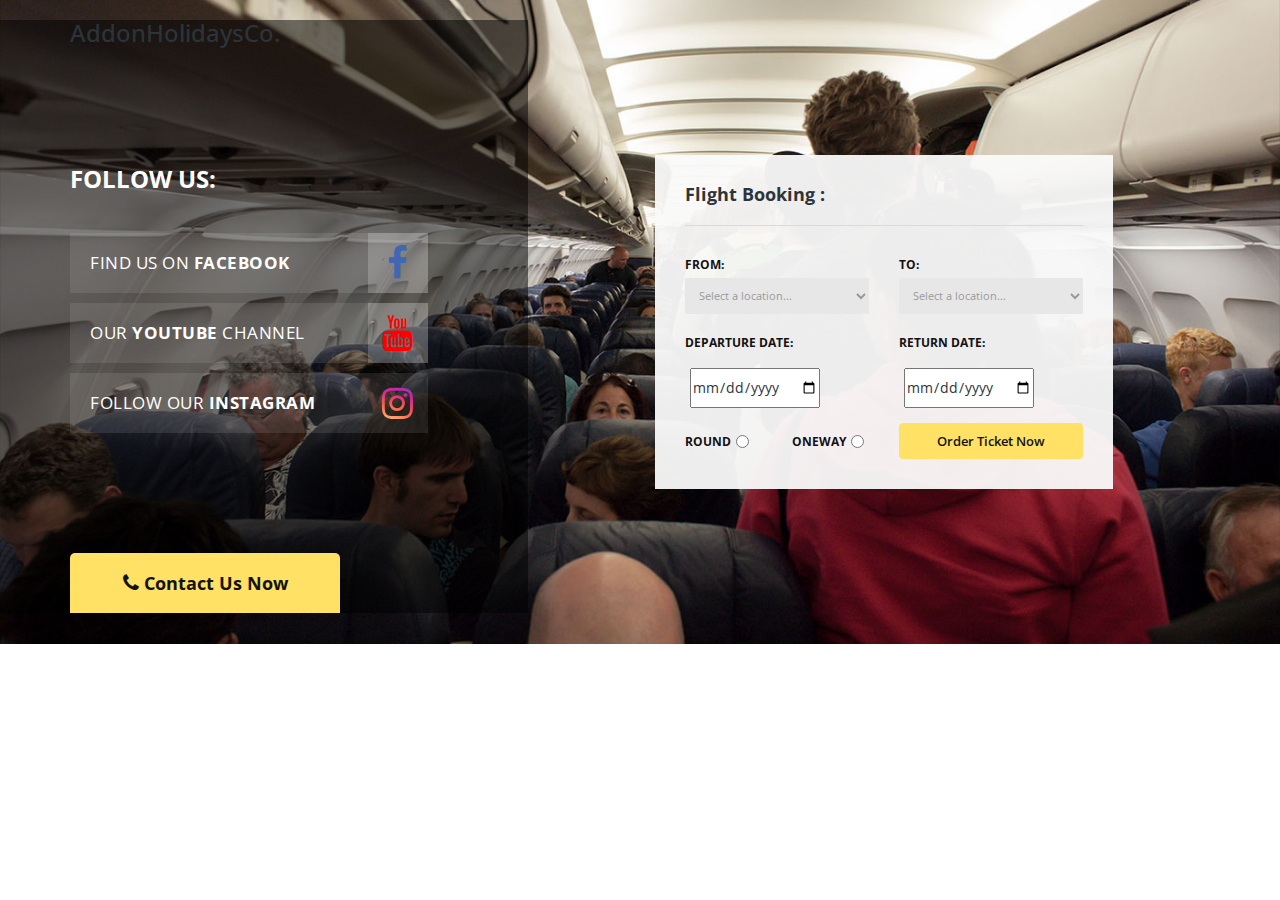
==== commit 54d0209e: "update" ====
--- a/Air Booking.html
+++ b/Air Booking.html
@@ -41,9 +41,13 @@
                         <div class="tabs-content">
                             <h4>FOLLOW US:</h4>
                             <ul class="social-links">
-                                <li><a href="https://www.facebook.com/addonholidays?mibextid=rS40aB7S9Ucbxw6v">Find us on <em>Facebook</em><i class="fa fa-facebook"></i></a></li>
-                                <li><a href="https://www.youtube.com/@travelwithaddon">Our <em>YouTube</em> Channel<i class="fa fa-youtube"></i></a></li>
-                                <li><a href="https://www.instagram.com/travelwithaddon/">Follow our <em>instagram</em><i class="fa fa-instagram"></i></a></li>
+                                <li><a href="https://www.facebook.com/addonholidays?mibextid=rS40aB7S9Ucbxw6v">Find us on <em>Facebook</em><i class="fa fa-facebook" style="color: #4267B2;"></i></a></li>
+                                <li><a href="https://www.youtube.com/@travelwithaddon">Our <em>YouTube</em> Channel<i class="fa fa-youtube" style="color: #FF0000;"></i></a></li>
+                                <li>
+                                    <a href="https://www.instagram.com/travelwithaddon/">Follow our <em>instagram</em>
+                                        <i class="fa fa-instagram" style="background: radial-gradient(circle at 30% 107%, #fdf497 0%, #fdf497 5%, #fd5949 45%, #d6249f 60%, #285AEB 90%); -webkit-background-clip: text; color: transparent;"></i>
+                                    </a>
+                                </li>
                             </ul>
                         </div>
                         <div class="page-direction-button">
@@ -55,7 +59,7 @@
         <section id="first-tab-group" class="tabgroup">
             <div id="tab1">
                 <div class="submit-form">
-                    <h4>Flight Booking <em></em>:</h4>
+                  <h4>Flight Booking <em></em>:</h4>
                     <form id="form-submit" action="" method="get">
                         <div class="row">
                             <div class="col-md-6">
@@ -73,6 +77,42 @@
                                         <option value="Singapore">Singapore</option>
                                         <option value="Thailand">Thailand</option>
                                         <option value="Vietnam">Vietnam</option>
+                                        <option value="Andhra Pradesh">Andhra Pradesh</option>
+<option value="Andaman and Nicobar Islands">Andaman and Nicobar Islands</option>
+<option value="Arunachal Pradesh">Arunachal Pradesh</option>
+<option value="Assam">Assam</option>
+<option value="Bihar">Bihar</option>
+<option value="Chandigarh">Chandigarh</option>
+<option value="Chhattisgarh">Chhattisgarh</option>
+<option value="Dadar and Nagar Haveli">Dadar and Nagar Haveli</option>
+<option value="Daman and Diu">Daman and Diu</option>
+<option value="Delhi">Delhi</option>
+<option value="Lakshadweep">Lakshadweep</option>
+<option value="Puducherry">Puducherry</option>
+<option value="Goa">Goa</option>
+<option value="Gujarat">Gujarat</option>
+<option value="Haryana">Haryana</option>
+<option value="Himachal Pradesh">Himachal Pradesh</option>
+<option value="Jammu and Kashmir">Jammu and Kashmir</option>
+<option value="Jharkhand">Jharkhand</option>
+<option value="Karnataka">Karnataka</option>
+<option value="Kerala">Kerala</option>
+<option value="Madhya Pradesh">Madhya Pradesh</option>
+<option value="Maharashtra">Maharashtra</option>
+<option value="Manipur">Manipur</option>
+<option value="Meghalaya">Meghalaya</option>
+<option value="Mizoram">Mizoram</option>
+<option value="Nagaland">Nagaland</option>
+<option value="Odisha">Odisha</option>
+<option value="Punjab">Punjab</option>
+<option value="Rajasthan">Rajasthan</option>
+<option value="Sikkim">Sikkim</option>
+<option value="Tamil Nadu">Tamil Nadu</option>
+<option value="Telangana">Telangana</option>
+<option value="Tripura">Tripura</option>
+<option value="Uttar Pradesh">Uttar Pradesh</option>
+<option value="Uttarakhand">Uttarakhand</option>
+<option value="West Bengal">West Bengal</option>
                                     </select>
                                 </fieldset>
                             </div>
@@ -91,6 +131,42 @@
                                         <option value="Singapore">Singapore</option>
                                         <option value="Thailand">Thailand</option>
                                         <option value="Vietnam">Vietnam</option>
+                                        <option value="Andhra Pradesh">Andhra Pradesh</option>
+<option value="Andaman and Nicobar Islands">Andaman and Nicobar Islands</option>
+<option value="Arunachal Pradesh">Arunachal Pradesh</option>
+<option value="Assam">Assam</option>
+<option value="Bihar">Bihar</option>
+<option value="Chandigarh">Chandigarh</option>
+<option value="Chhattisgarh">Chhattisgarh</option>
+<option value="Dadar and Nagar Haveli">Dadar and Nagar Haveli</option>
+<option value="Daman and Diu">Daman and Diu</option>
+<option value="Delhi">Delhi</option>
+<option value="Lakshadweep">Lakshadweep</option>
+<option value="Puducherry">Puducherry</option>
+<option value="Goa">Goa</option>
+<option value="Gujarat">Gujarat</option>
+<option value="Haryana">Haryana</option>
+<option value="Himachal Pradesh">Himachal Pradesh</option>
+<option value="Jammu and Kashmir">Jammu and Kashmir</option>
+<option value="Jharkhand">Jharkhand</option>
+<option value="Karnataka">Karnataka</option>
+<option value="Kerala">Kerala</option>
+<option value="Madhya Pradesh">Madhya Pradesh</option>
+<option value="Maharashtra">Maharashtra</option>
+<option value="Manipur">Manipur</option>
+<option value="Meghalaya">Meghalaya</option>
+<option value="Mizoram">Mizoram</option>
+<option value="Nagaland">Nagaland</option>
+<option value="Odisha">Odisha</option>
+<option value="Punjab">Punjab</option>
+<option value="Rajasthan">Rajasthan</option>
+<option value="Sikkim">Sikkim</option>
+<option value="Tamil Nadu">Tamil Nadu</option>
+<option value="Telangana">Telangana</option>
+<option value="Tripura">Tripura</option>
+<option value="Uttar Pradesh">Uttar Pradesh</option>
+<option value="Uttarakhand">Uttarakhand</option>
+<option value="West Bengal">West Bengal</option>
                                     </select>
                                 </fieldset>
                             </div>
@@ -122,7 +198,7 @@
                             </div>
                             <div class="col-md-6">
                                 <fieldset>
-                                    <button type="submit" id="form-submit" class="btn">Order Ticket Now</button>
+                                    <button type="button" class="btn" onclick="location.href='payment.html';">Order Ticket Now</button>
                                 </fieldset>
                             </div>
                         </div>
